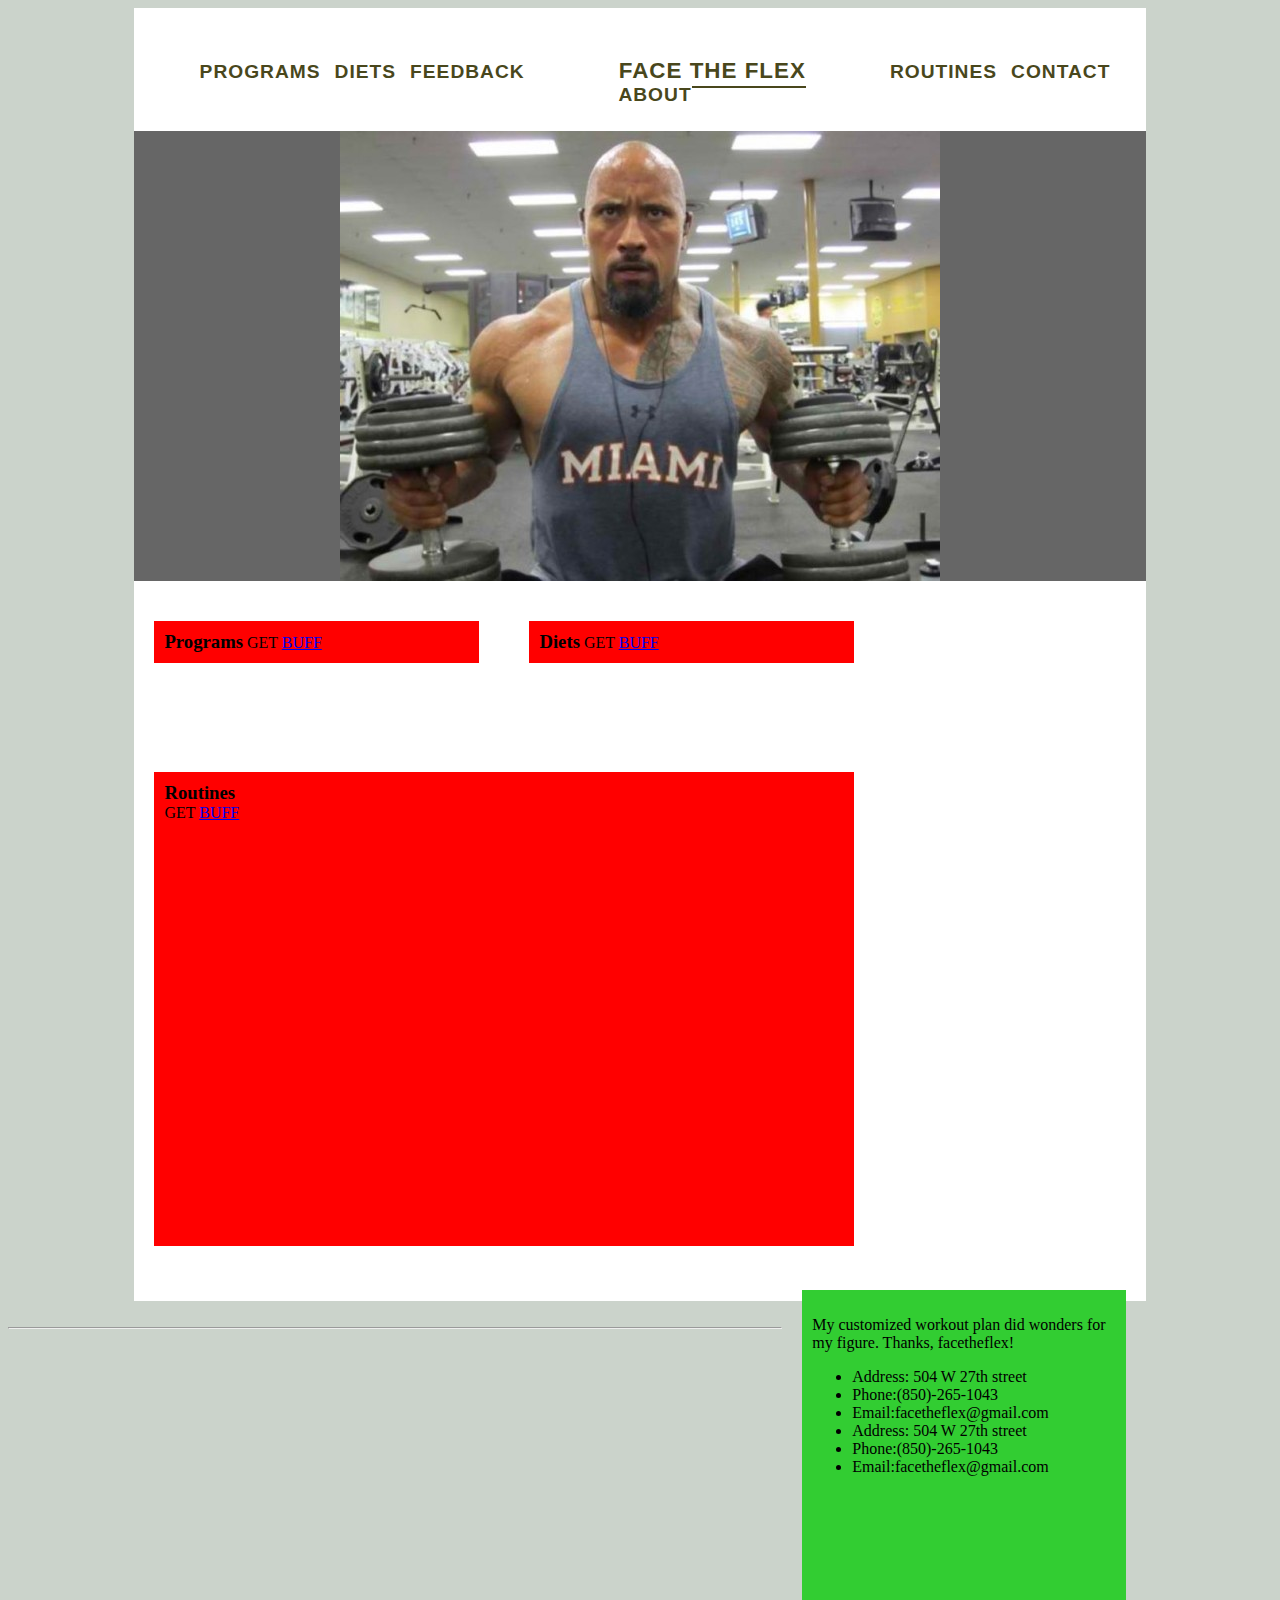
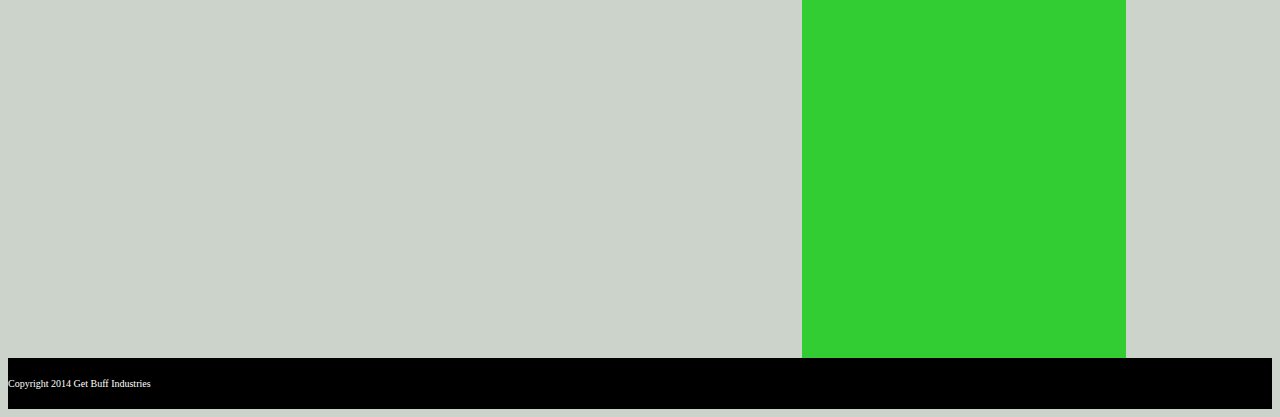
==== feedback.html @ eda6d393 "upload" ====
<!DOCTYPE html>
<html>
	
	<head>
		<title>Face The Flex</title>
		<meta charset="utf-8">
		<link rel="stylesheet" href="main.css"/>
		
		<!-- MODIFY DESCRIPTION FOR EACH PAGE -->
		<meta name="description" content="Fun and healthy facts for every gym or fitness lover. Whether you're new to bodybuilding or a professional, this is the site for you.">
	</head>
	
	<body>
		<div class="wrapper">
			<header>
				<div class="navbar"> 
					<nav>
						<ul> 
							<li>
								<a href="programs.html">Programs</a>
							</li>
							<li>
								<a href="diets.html">Diets</a>
							</li>
							<li>
								<a href="feedback.html">Feedback</a>
							</li>
							<li>
								<a href="index.html" id="logo">Face The Flex</a>
							</li>
							<li>
								<a href="routines.html">Routines</a>
							</li>
							<li>
								<a href="contact.html">Contact</a>
							</li>
							<li>
								<a href="about.html">About</a>
							</li>
						</ul>
					</nav>
				</div>
			</header>
			
				<div class="headcontainer"> 
						<img src="Images/TheRock.jpg"/>
					<div class="headimage">
					</div>
				</div> <!-- *Inner -->
				<div class="container"> 
				<div class="maincontent">
					<div class="smallblocks">
						<div class="blocks" id="leftblock">
							<h3>Programs</h3>
							<p>GET 
								<a href="programs.html">BUFF</a> 
							</p>
						</div>
						<div class="blocks" id="rightblock">
							<h3>Diets</h3>
							<p>GET 
								<a href="diets.html">BUFF</a> 
							</p>
						</div>
					</div> <!-- End Small Blocks -->
						
					<div class="routines">
						<h3>Routines</h3>
						<p>GET 
							<a href="routines.html">BUFF</a> 
						</p>
					</div>
					
				</div>
					<aside class="feedback">
					<p>My customized workout plan did wonders for my figure. Thanks, facetheflex!
					</p>
					<ul>
				<li> Address: 504 W 27th street</li>
				  <li> Phone:(850)-265-1043</li>
				  <li> Email:facetheflex@gmail.com</li>
				  <li> Address: 504 W 27th street</li>
				  <li> Phone:(850)-265-1043</li>
				  <li> Email:facetheflex@gmail.com</li>
		  </ul>
				</aside>
					</div>
					
					
				</div>
				<br>
				<hr id="linebreak" />
					<footer>
						<p id="footer">Copyright 2014 Get Buff Industries</p>
					
					</footer>
					
					
			
 
	</body>
</html>
---- main.css ----
body {
	background: #cbd3cb;
}


.wrapper {
	min-width: 650px;
	width: 80%;
	margin: auto;
	background: #FFF;
}

header { 
  width:100%;
  padding-top:50px;
}
#logo{
	margin:auto;
	text-align:center;
	}

/* LEFT OFF AFTER MOVING IMG FROM header to header a */

header a { 
	background: white;
	color: #49471c;
	display: inline-block;
	margin: auto;
	text-align: center;
	font-family: Helvetica, "helvetica neue", Arial, sans-serif;
	font-size: 1.2em;
	text-transform: uppercase;
	letter-spacing: 1px;
	font-weight: 600;
}

#logo {
  margin:0 80px;
  display:inline;
  font-size: 1.4em;
  padding-bottom: 3px;
  border-bottom: 2px solid #49471c;
  font-weight:800;
}

nav{ 
	display: inline-block;
	width: 100%;
	margin: 0 auto;
	text-align: center;
}
.navbar { 
	display: inline-block; 
	width: 100%;
}
 nav ul {
	list-style-type:none;
	margin: 0;
	}
nav ul li{
	display: inline;
	}
li a {
	text-decoration: none;
	margin-right: 10px;
	display: inline;
	}
.feedback {
	display:inline-block;
	width:30%;
	background:limegreen;
	float:right;
	height: 90%;
	padding:10px;
	margin:40px 20px 0;
}
.container {
	background: white;
	height: 720px;
}
.maincontent {
	width: 700px;
	height: 70%;
	display:inline-block;
	margin:40px 0 40px 20px;
	}
	
.smallblocks {
	display: block;
	width:700px;
	height:30%;
}

.blocks { 
	display:inline;
	width:305px;
	background:red;
	margin-bottom:10%;
	padding:10px;
}
#leftblock {
	float:left;
	}
#rightblock {
	float:right;
	}
	.blocks h3 {
		display: inline;
	}
	
	.blocks p {
		display: inline;
	}
.routines {
	display:block;
	width:680px;
	background:red;
	clear:both;
	overflow:hidden;
	padding:10px;
	height:90%;
}

	.routines h3 {
		margin: 0;
	}
	.routines p {
		margin: 0;
	}
	
footer{
	clear:both;
	height:10%;
	background:#000;
	color:#fff;
	padding:10px 0;
	vertical-align:baseline;
	text-align:left;
	font-size:10px;
}
.headcontainer {
	width:100%;
	background:#666;
	margin-top:25px;
	display:block;
	clear:both;
	}
div img {
	margin:auto;
	display:block;
	}
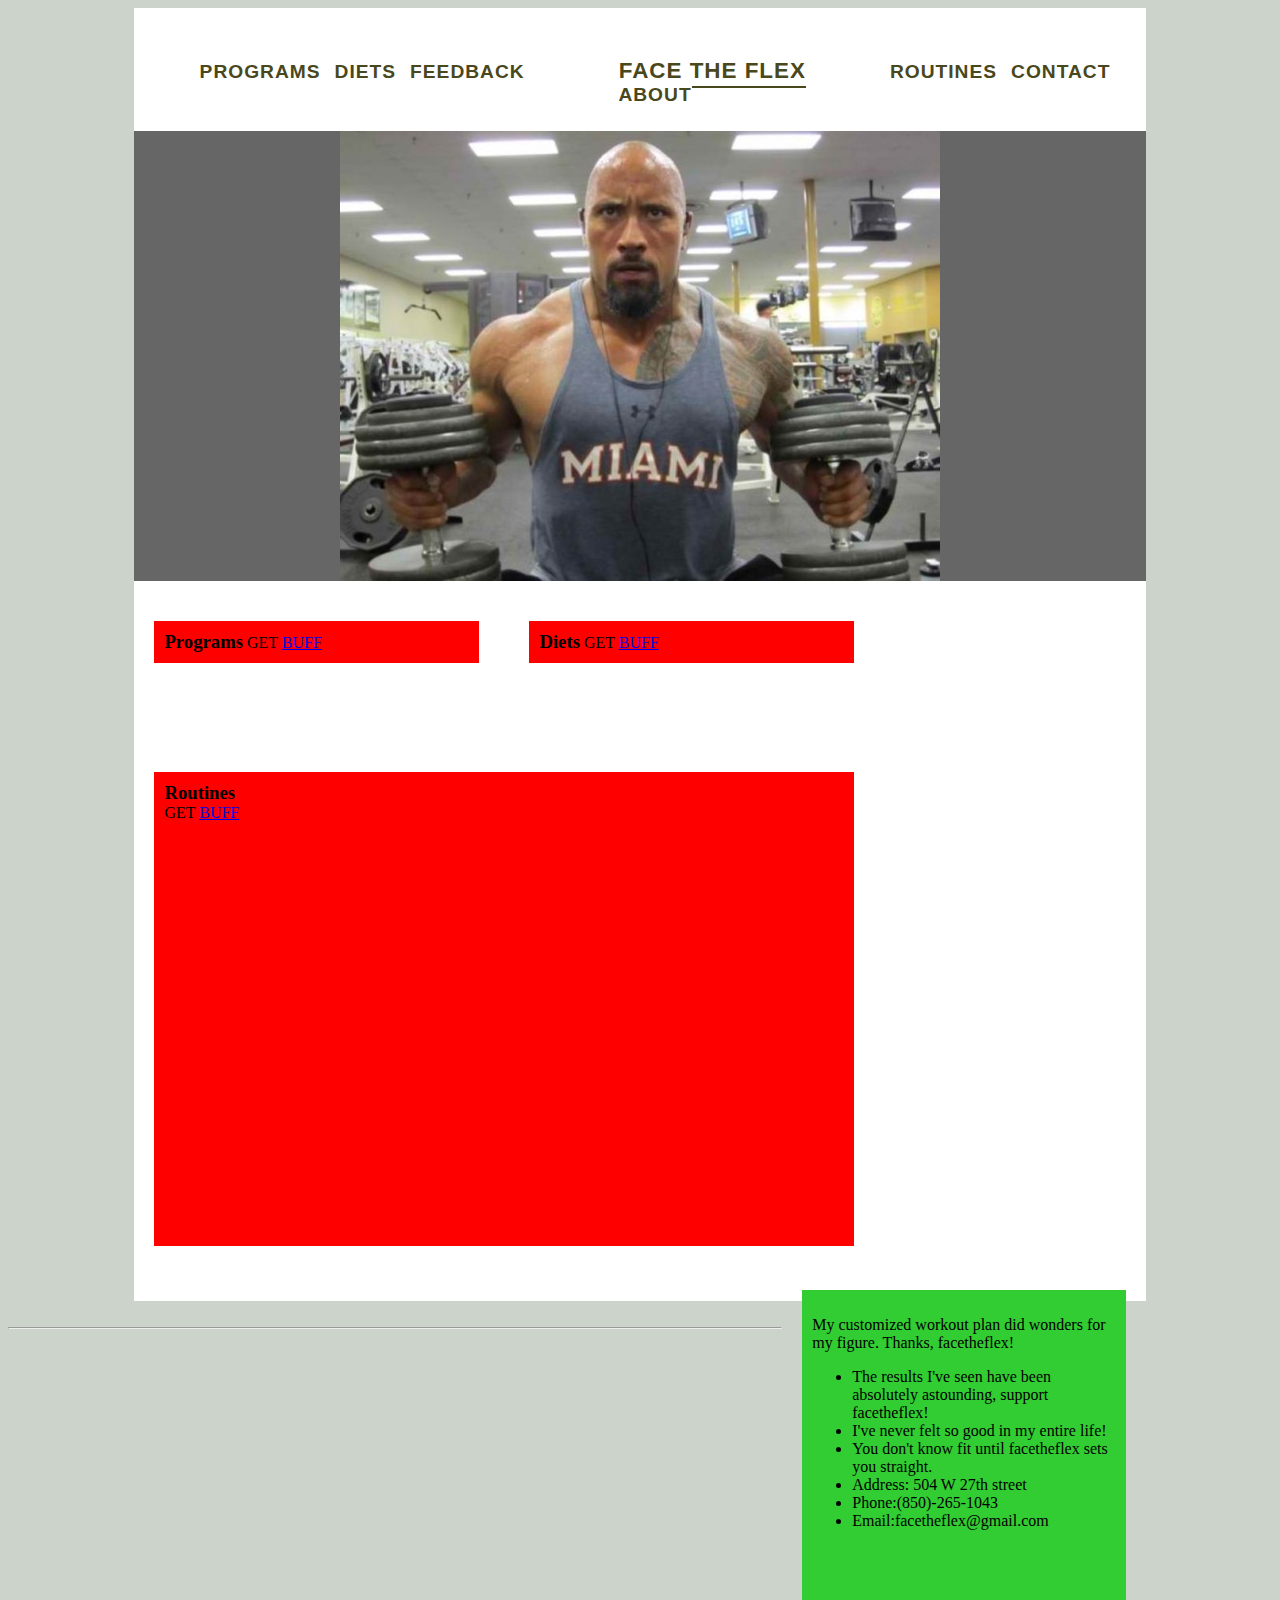
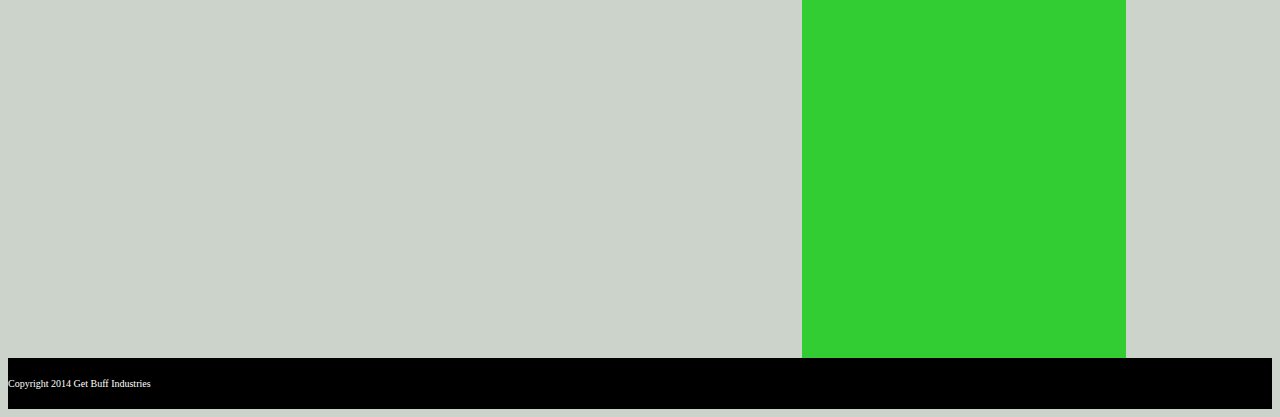
==== commit bf678aa5: "something" ====
--- a/feedback.html
+++ b/feedback.html
@@ -76,9 +76,9 @@
 					<p>My customized workout plan did wonders for my figure. Thanks, facetheflex!
 					</p>
 					<ul>
-				<li> Address: 504 W 27th street</li>
-				  <li> Phone:(850)-265-1043</li>
-				  <li> Email:facetheflex@gmail.com</li>
+				<li>The results I've seen have been absolutely astounding, support facetheflex!</li>
+				  <li> I've never felt so good in my entire life!</li>
+				  <li> You don't know fit until facetheflex sets you straight.</li>
 				  <li> Address: 504 W 27th street</li>
 				  <li> Phone:(850)-265-1043</li>
 				  <li> Email:facetheflex@gmail.com</li>
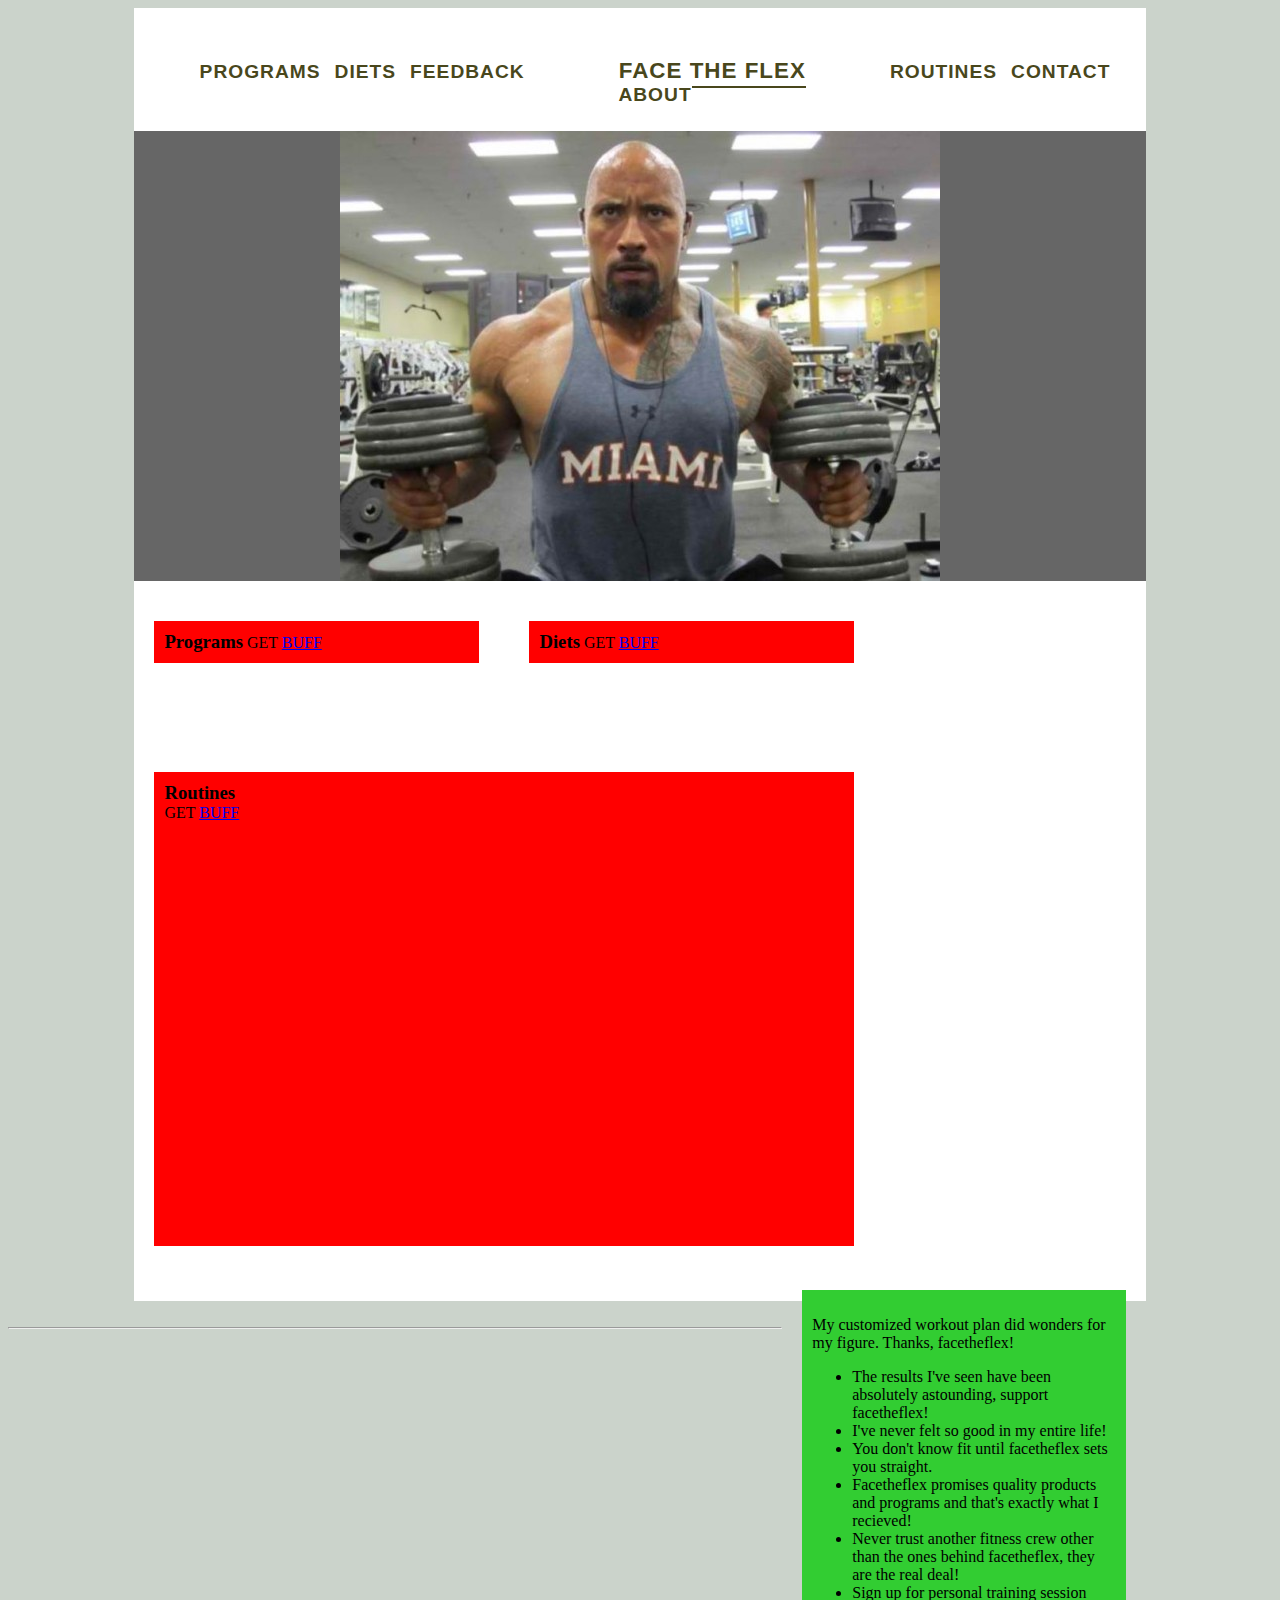
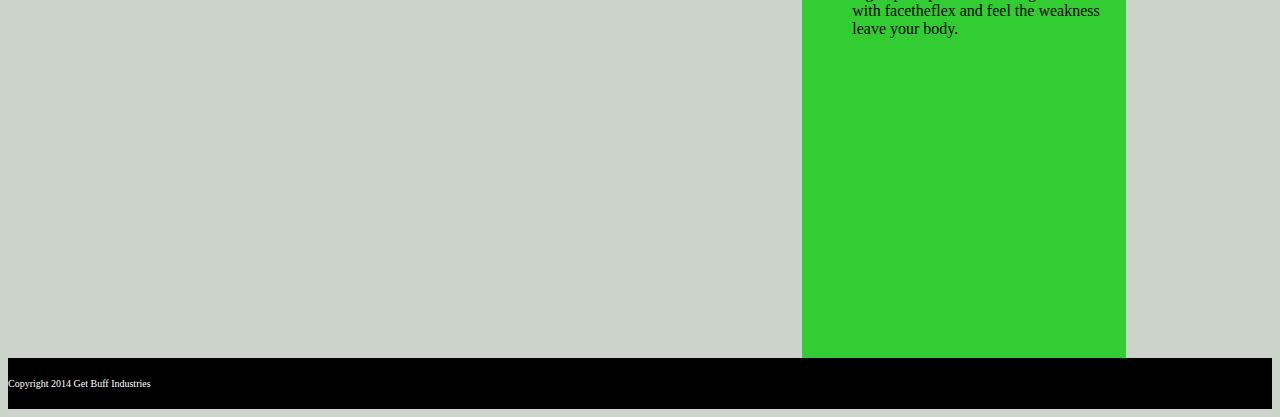
==== commit cb2be0c1: "Update feedback.html" ====
--- a/feedback.html
+++ b/feedback.html
@@ -79,9 +79,9 @@
 				<li>The results I've seen have been absolutely astounding, support facetheflex!</li>
 				  <li> I've never felt so good in my entire life!</li>
 				  <li> You don't know fit until facetheflex sets you straight.</li>
-				  <li> Address: 504 W 27th street</li>
-				  <li> Phone:(850)-265-1043</li>
-				  <li> Email:facetheflex@gmail.com</li>
+				  <li> Facetheflex promises quality products and programs and that's exactly what I recieved!</li>
+				  <li>Never trust another fitness crew other than the ones behind facetheflex, they are the real deal!</li>
+				  <li> Sign up for personal training session with facetheflex and feel the weakness leave your body.</li>
 		  </ul>
 				</aside>
 					</div>
@@ -100,4 +100,4 @@
  
 	</body>
 </html>
-		+		
